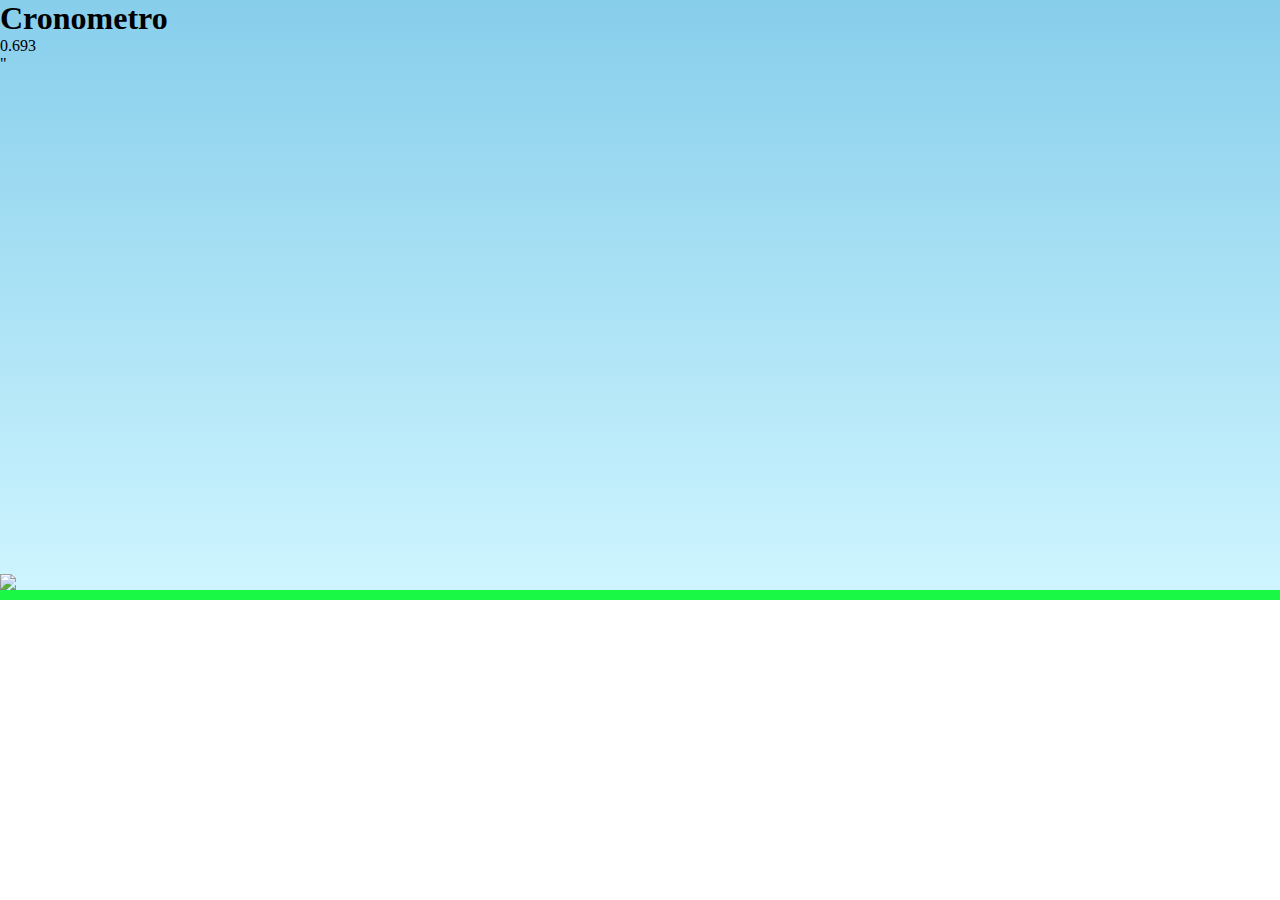
==== game.html @ 68ba2baf "Update game.html" ====
<!DOCTYPE html>
<html lang="en">
    <head>
        <meta charset="UTF-8">
        <meta name="viewport" content="width=device-width, initial-scale=1.0">

        <link rel="stylesheet" href="./style.css">
        <script src="./gametest.js" defer></script>



        <title>Desflorestation Game</title>
     </head>
     <body onload="startStopwatch()">
  
       <div class="game-board">
        <h1>Cronometro</h1>
        <p id="time"></p>
        <img src="https://media.tenor.com/GuYKt4Z_s9EAAAAi/mario-run.gif" class="spider-man">"
        <img src="https://w7.pngwing.com/pngs/921/848/png-transparent-cartoon-green-tree-cartoon-green-the-tree-thumbnail.png" class="pipe">

       </div>
     </body>   
    </html>
---- style.css ----
* {
    margin: 0;
    padding: 0;
    box-sizing: border-box;
}

.game-board {
    width: 100%;
    height: 600px;
    border-bottom: 10px solid rgba(14, 252, 53, 0.918);
    margin: 0 auto;
    position: relative;
    overflow: hidden;
    background: linear-gradient(#87CEEB, #cef5ff);
}

.pipe {
  position: absolute;
  bottom: 0;
  width: 120px;
  right: -120px;
  animation: pipe-animation 2s infinite linear;
}

.spider-man {
    width: 150px;
    position: absolute;
    bottom: 0;
}

.jump {
    animation: jump 500ms ease-out;
}

@keyframes pipe-animation {
    from {
       right: 0;
    }

    to {
      right: 100%;
    }
}

@media screen and (max-width: 767px) {
    /* Styles for mobile phones */
    body {
        max-width: 600px;
        margin: 0 auto;
    }
    
    .pipe {
       position: absolute;
       bottom: 0;
       width: 120px;
       right: -120px;
       animation: pipe-animation 1s infinite linear;
}
  }

@keyframes jump {
     
    0% {
        bottom: 0;
    }

    40%{
        bottom: 210px;
    }

    50%{
        bottom: 210px;
    }

    60%{
        bottom: 210px;
    }

    100%{
        bottom: 0;
    }
}
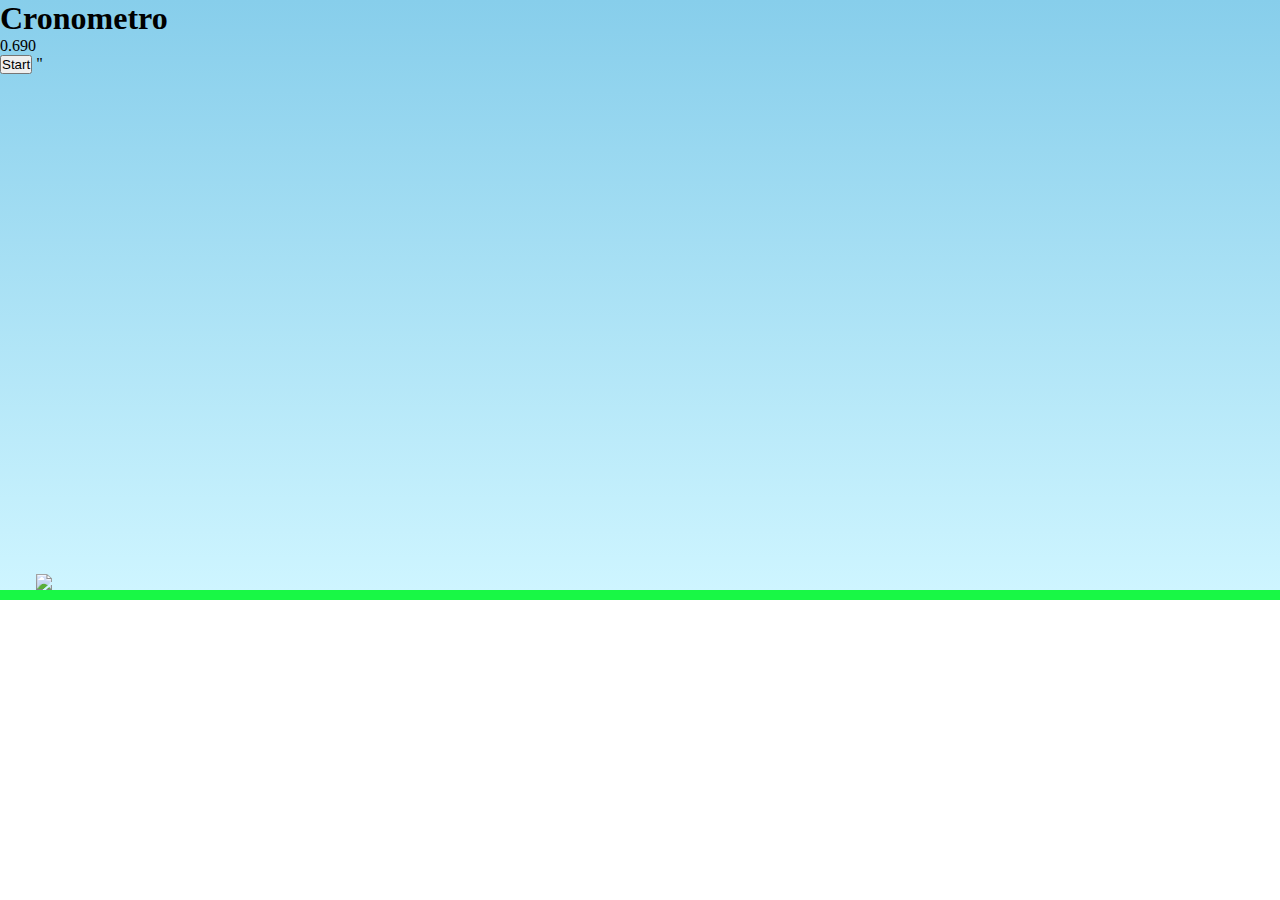
==== commit f588e20f: "Update game.html" ====
--- a/game.html
+++ b/game.html
@@ -16,6 +16,7 @@
        <div class="game-board">
         <h1>Cronometro</h1>
         <p id="time"></p>
+        <button onclick="freeze()">Start</button>
         <img src="https://media.tenor.com/GuYKt4Z_s9EAAAAi/mario-run.gif" class="spider-man">"
         <img src="https://w7.pngwing.com/pngs/921/848/png-transparent-cartoon-green-tree-cartoon-green-the-tree-thumbnail.png" class="pipe">
 
--- a/style.css
+++ b/style.css
@@ -55,7 +55,16 @@
        width: 120px;
        right: -120px;
        animation: pipe-animation 1s infinite linear;
-}
+     }
+    .game-board {
+       width: 100%;
+       height: 300px;
+       border-bottom: 10px solid rgba(14, 252, 53, 0.918);
+       margin: 0 auto;
+       position: relative;
+       overflow: hidden;
+       background: linear-gradient(#87CEEB, #cef5ff);
+    }
   }
 
 @keyframes jump {
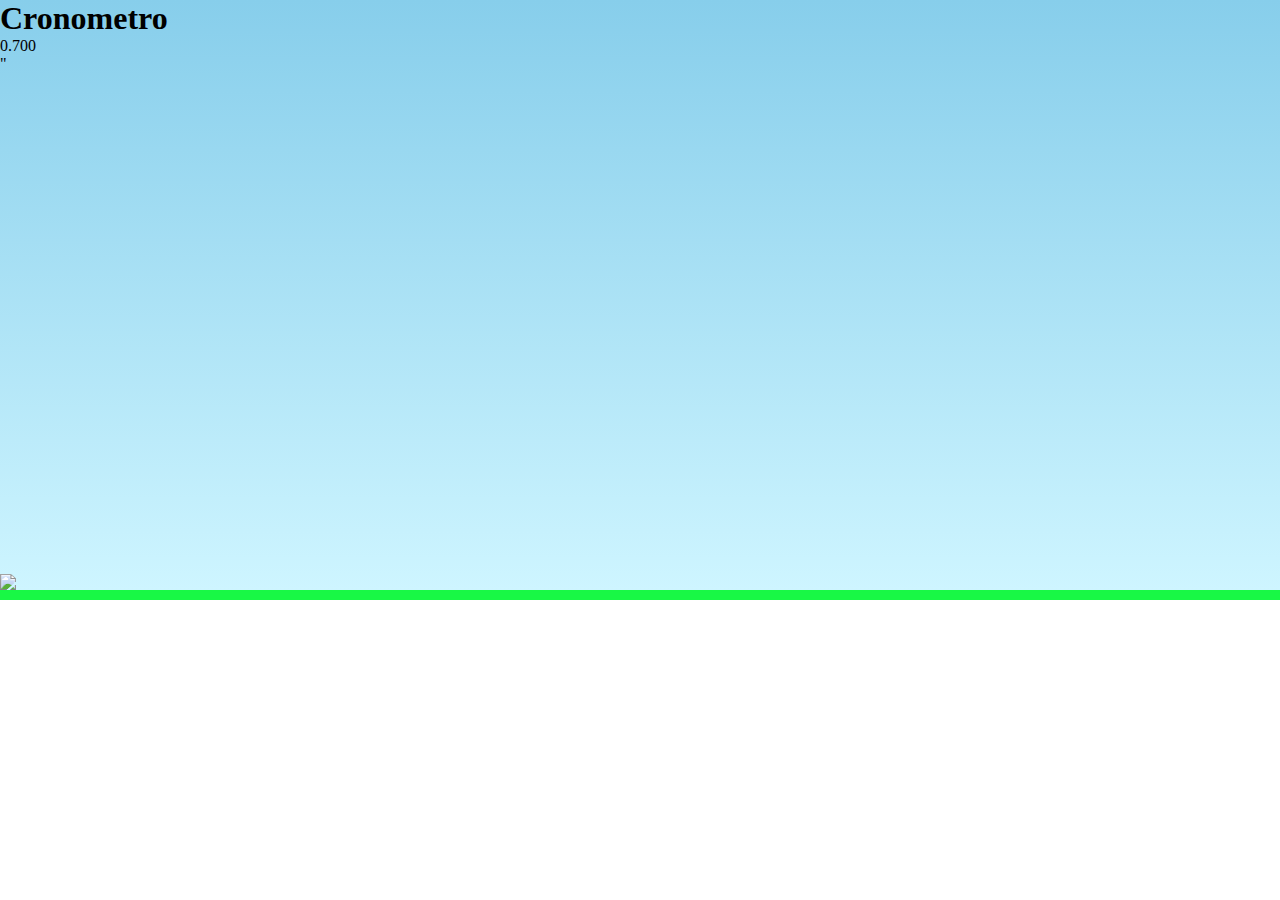
==== commit 0355b156: "Update game.html" ====
--- a/game.html
+++ b/game.html
@@ -16,9 +16,8 @@
        <div class="game-board">
         <h1>Cronometro</h1>
         <p id="time"></p>
-        <button onclick="freeze()">Start</button>
         <img src="https://media.tenor.com/GuYKt4Z_s9EAAAAi/mario-run.gif" class="spider-man">"
-        <img src="https://w7.pngwing.com/pngs/921/848/png-transparent-cartoon-green-tree-cartoon-green-the-tree-thumbnail.png" class="pipe">
+        <img src="https://img.lovepik.com/free_png/32/35/25/56X58PICsp0Yxp006di5V_PIC2018.png_300.png" class="pipe">
 
        </div>
      </body>   
--- a/style.css
+++ b/style.css
@@ -52,13 +52,13 @@
     .pipe {
        position: absolute;
        bottom: 0;
-       width: 120px;
-       right: -120px;
+       width: 60px;
+       right: -60px;
        animation: pipe-animation 1s infinite linear;
      }
     .game-board {
        width: 100%;
-       height: 300px;
+       height: 200px;
        border-bottom: 10px solid rgba(14, 252, 53, 0.918);
        margin: 0 auto;
        position: relative;
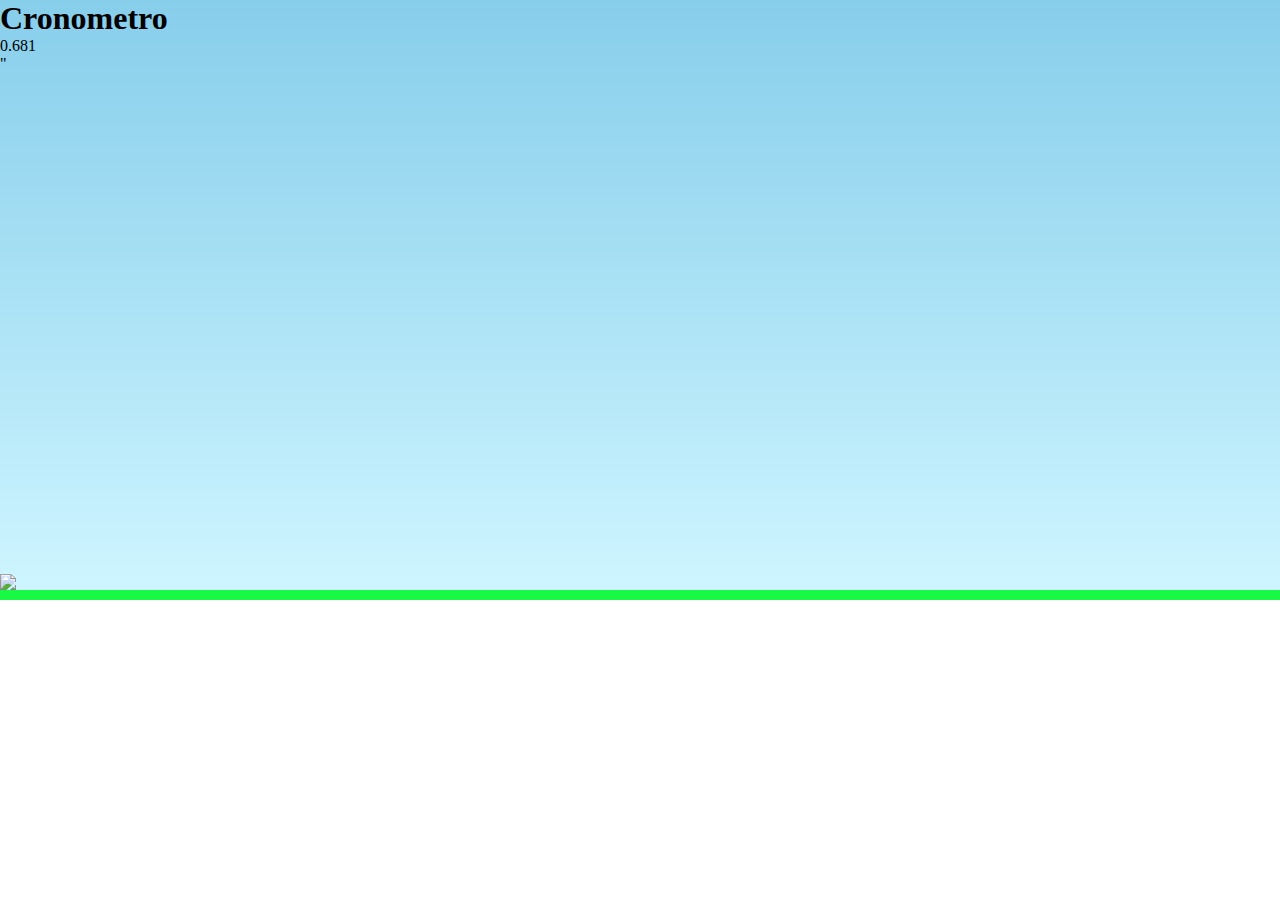
==== commit 977946a2: "Update game.html" ====
--- a/game.html
+++ b/game.html
@@ -17,7 +17,7 @@
         <h1>Cronometro</h1>
         <p id="time"></p>
         <img src="https://media.tenor.com/GuYKt4Z_s9EAAAAi/mario-run.gif" class="spider-man">"
-        <img src="https://img.lovepik.com/free_png/32/35/25/56X58PICsp0Yxp006di5V_PIC2018.png_300.png" class="pipe">
+        <img src="https://www.pngitem.com/pimgs/m/217-2170428_transparent-animated-png-images-tree-clipart-transparent-background.png" class="pipe">
 
        </div>
      </body>   
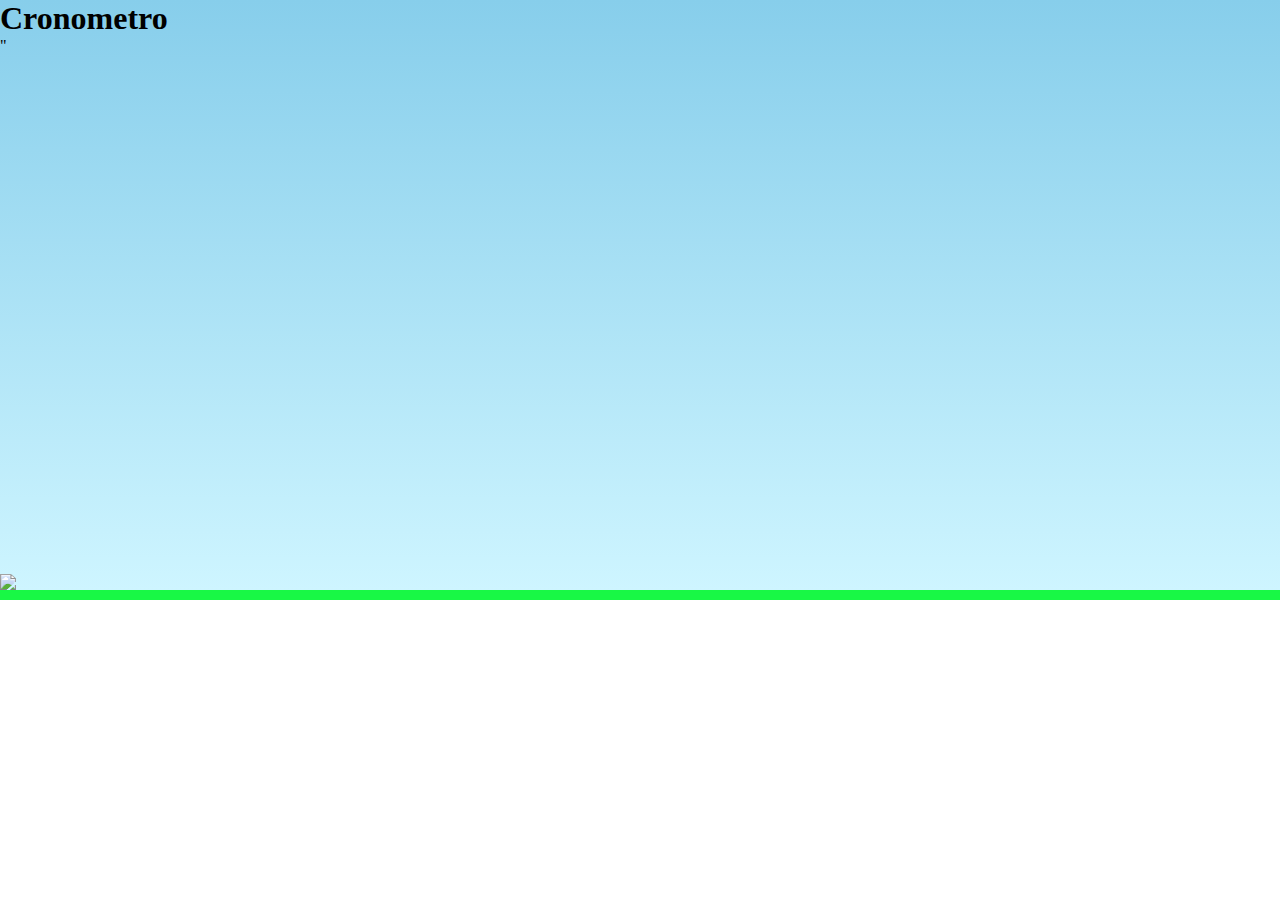
==== commit ba771547: "Update game.html" ====
--- a/game.html
+++ b/game.html
@@ -11,7 +11,7 @@
 
         <title>Desflorestation Game</title>
      </head>
-     <body onload="startStopwatch()">
+     <body onload="freeze()">
   
        <div class="game-board">
         <h1>Cronometro</h1>
